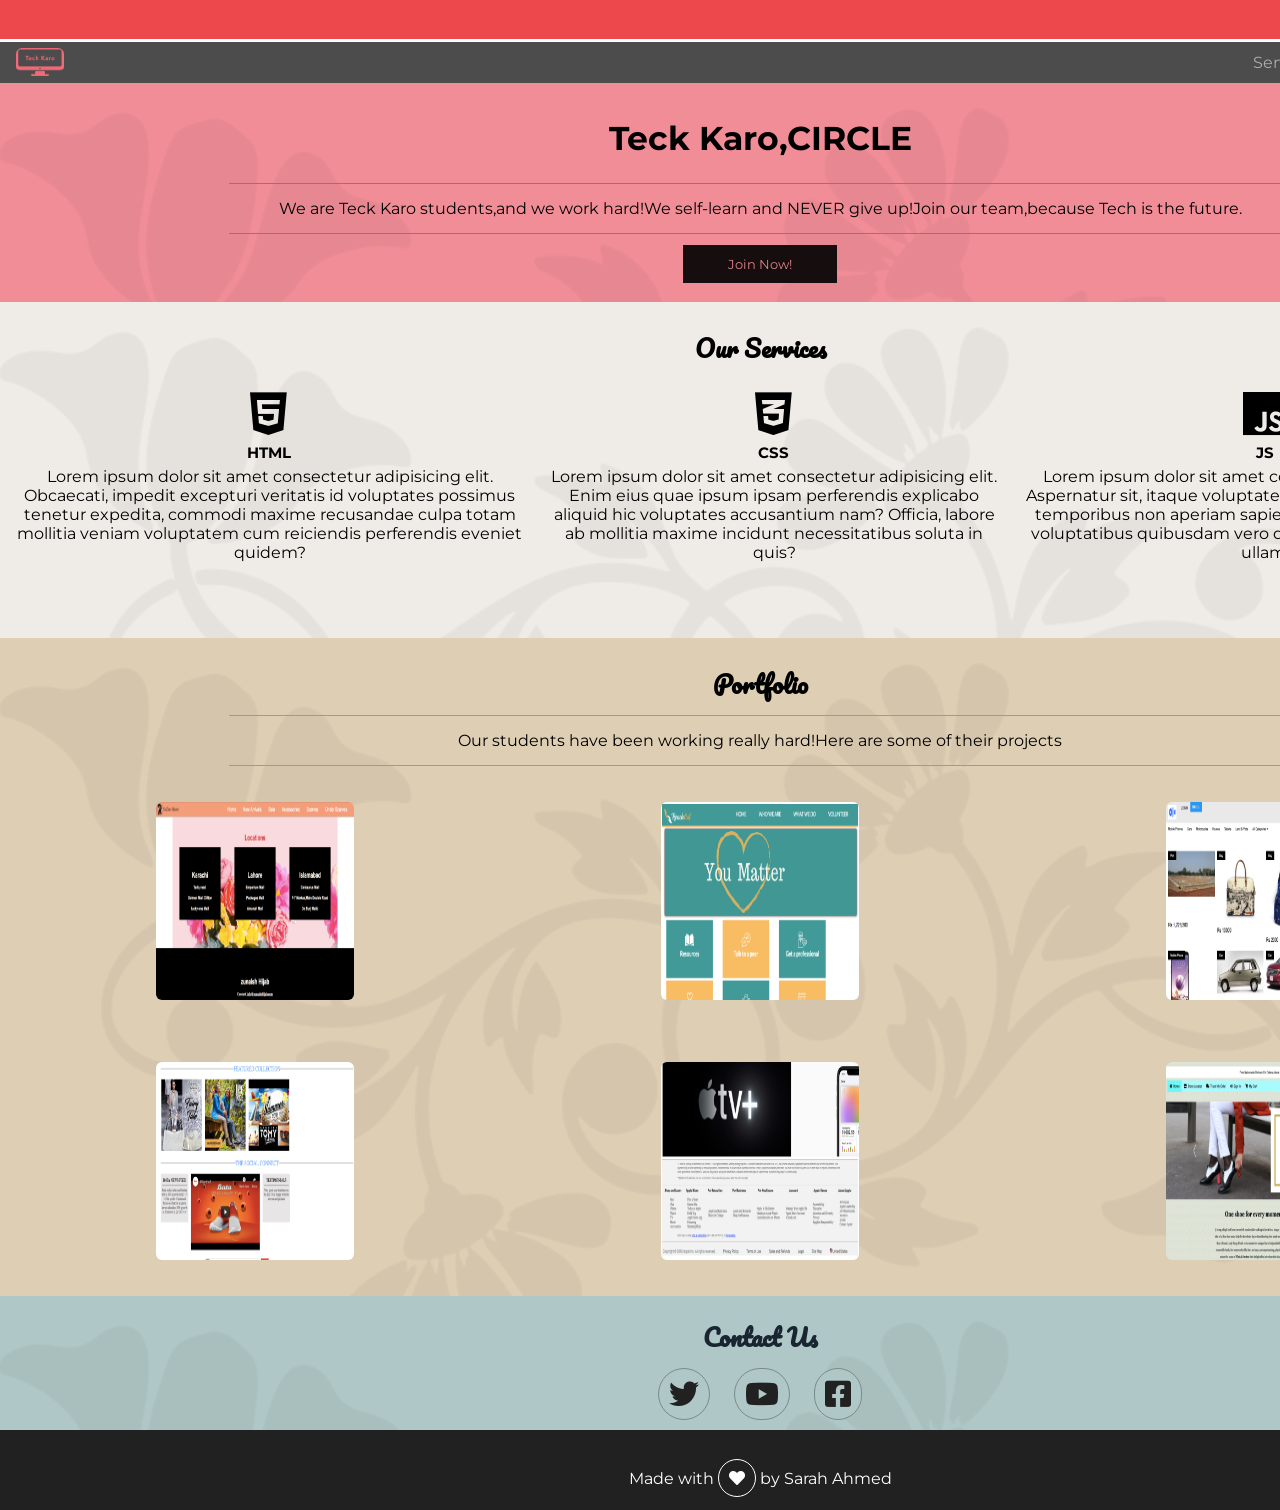
==== nida mock14/index.html @ e7eb5455 "added folder" ====
<html>

<head>
    <meta name="viewport" content="width=device-width, initial-scale=1.0, minimum-scale=1.0">
    <title>mockup 14 may</title>
    <link rel="stylesheet" href="https://use.fontawesome.com/releases/v5.8.2/css/all.css"
        integrity="sha384-oS3vJWv+0UjzBfQzYUhtDYW+Pj2yciDJxpsK1OYPAYjqT085Qq/1cq5FLXAZQ7Ay" crossorigin="anonymous">
    <link href="https://fonts.googleapis.com/css?family=Montserrat:400,500,600,700,800,900&display=swap"
        rel="stylesheet">
    <link href="https://fonts.googleapis.com/css?family=Pacifico&display=swap" rel="stylesheet">
    <link rel="stylesheet" href="style.css">

</head>

<body>
    <main>
        <marquee>Special offer,just for Pakistani citizens!get <mark>50% discount</mark> on teck karo course.</marquee>
        <header>
            <div class="imglogo">
                <img src="images/logo.png" alt="logo" height="30" width="50">
            </div>
            <nav>
                <ul>
                    <li>Services</li>
                    <li>Portfolio</li>
                    <li>Contact</li>
                </ul>
            </nav>
        </header>
        <section id="circle">
            <h1>Teck Karo,CIRCLE</h1>
            <p>We are Teck Karo students,and we work hard!We self-learn and NEVER give up!Join our team,because Tech is
                the future.</p>
            <button class="join now">Join Now!</button>
        </section>
        <sectiion id="services">
            <h2>Our Services</h2>

            <div class="language">
                <figure>
                    <i class="fab fa-html5"></i>

                    <figcaption>
                        <h3><strong>HTML</strong></h3>
                        <p>Lorem ipsum dolor sit amet consectetur adipisicing elit. Obcaecati, impedit excepturi
                            veritatis
                            id voluptates possimus tenetur expedita, commodi maxime recusandae culpa totam mollitia
                            veniam
                            voluptatem cum reiciendis perferendis eveniet quidem?</p>
                    </figcaption>
                </figure>
                <figure>
                    <i class="fab fa-css3-alt"></i>

                    <figcaption>
                        <h3><strong>CSS</strong></h3>
                        <p>Lorem ipsum dolor sit amet consectetur adipisicing elit. Enim eius quae ipsum ipsam
                            perferendis
                            explicabo aliquid hic voluptates accusantium nam? Officia, labore ab mollitia maxime
                            incidunt
                            necessitatibus soluta in quis?</p>

                    </figcaption>
                </figure>
                <figure>
                    <i class="fab fa-js"></i>

                    <figcaption>

                        <h3><strong>JS</strong></h3>
                        <p>Lorem ipsum dolor sit amet consectetur adipisicing elit. Aspernatur sit, itaque voluptates
                            earum
                            maiores laboriosam temporibus non aperiam sapiente quidem suscipit soluta voluptatibus
                            quibusdam
                            vero quasi ullam? Quam, maxime ullam!</p>
                    </figcaption>
                </figure>
            </div>
        </sectiion>
        <section id="portfolio">
            <h2>Portfolio</h2>
            <p>Our students have been working really hard!Here are some of their projects</p>
            <div id="portfolioimages">
                <figure class="ptimages">
                    <img src="images/projects/p-1.png" alt="flowers" height="200" width="200">


                    <figcaption class="content">
                        <div class="bata">
                            <h3>Bata</h3>
                        </div>
                        <div class="icon">

                            <i class="far fa-eye"></i>
                            <i class="far fa-thumbs-up"></i>
                            <i class="far fa-heart"></i>
                        </div>
                    </figcaption>
                </figure>

                <figure class="ptimages">
                    <img src="images/projects/p-2.png" alt="heart" height="200" width="200">

                    <figcaption class="content">
                        <div class="bata">
                            <h3>Bata</h3>
                        </div>
                        <div class="icon">

                            <i class="far fa-eye"></i>
                            <i class="far fa-thumbs-up"></i>
                            <i class="far fa-heart"></i>

                        </div>
                    </figcaption>
                </figure>

                <figure class="ptimages">
                    <img src="images/projects/p-3.png" alt="bags" height="200" width="200">

                    <figcaption class="content">
                        <div class="bata">
                            <h3>Bata</h3>
                        </div>
                        <div class="icon">

                            <i class="far fa-eye"></i>
                            <i class="far fa-thumbs-up"></i>
                            <i class="far fa-heart"></i>
                        </div>
                    </figcaption>
                </figure>


                <figure class="ptimages">
                    <img src="images/projects/p-4.png" alt="shoes" height="200" width="200">

                    <figcaption class="content">
                        <div class="bata">
                            <h3>Bata</h3>
                        </div>
                        <div class="icon">

                            <i class="far fa-eye"></i>
                            <i class="far fa-thumbs-up"></i>
                            <i class="far fa-heart"></i>

                        </div>
                    </figcaption>
                </figure>

                <figure class="ptimages">

                    <img src="images/projects/p-5.png" alt="tv" height="200" width="200">
                    <figcaption class="content">
                        <div class="bata">

                            <h3>Bata</h3>
                        </div>
                        <div class="icon">

                            <i class="far fa-eye"></i>
                            <i class="far fa-thumbs-up"></i>
                            <i class="far fa-heart"></i>

                        </div>
                    </figcaption>
                </figure>


                <figure class="ptimages">
                    <img src="images/projects/p-6.png" alt="shoe2" height="200" width="200">

                    <figcaption class="content">
                        <div class="bata">
                            <h3>Bata</h3>
                        </div>
                        <div class="icon">

                            <i class="far fa-eye"></i>
                            <i class="far fa-thumbs-up"></i>
                            <i class="far fa-heart"></i>

                        </div>
                    </figcaption>
                </figure>

            </div>
        </section>



        <section id="contact">
            <h2>Contact Us</h2>
            <button class="twit"><i class="fab fa-twitter"></i></button>
            <button class="play"><i class="fab fa-youtube"></i></button>
            <button class="facebook"><i class="fab fa-facebook-square"></i></button>
        </section>
        <footer>
            <p>Made with <i class="fas fa-heart"></i> by Sarah Ahmed </p>


        </footer>
    </main>


</body>

</html>
---- nida mock14/style.css ----
*{
    box-sizing: border-box;
    margin: 0px;
    padding: 0px;
    font-family: 'Montserrat', sans-serif;
}
body{
    display: flex;
    flex-direction: row;
    margin: 0px;
}
marquee{
    background-color: #ed484c;
    padding: 10px;

}


header{
    background-color: #4c4c4c;
   
    display: flex;
    color: #aeaeae;
    justify-content: space-between;
    margin-top: 3px;

}
nav ul{
    display: flex;
    flex-direction: row;
    
}

   
nav li{
    list-style-type: none;
    padding: 11px;
    margin-top: 0px;
    margin-right: 5px;
   
}

header > div{
        display: flex;
        margin-left: 15px;
        margin-top: 5px;
}             

#circle{
    background-image: url(images/floral.png);
    background-color: #f18d97;
    background-size: cover;
    text-align: center;
}
   
#circle > h1{
   font-size: 33px;
    margin-top: 0px;
    padding-top: 35px;
    padding-bottom: 25px;
}
#circle > p{
    border-bottom: 1px solid #b0676e;
    border-top: 1px solid #b0676e;
    padding: 15px;
    margin-left: 229px;
    margin-right: 229px;
}
#circle > button{
    background-color: #160d0e;
    color: #dc818c;
    border: none;
    padding: 11px 45px;
    margin-bottom: 19px;
    margin-top: 11px;
}


#services{
    background-image: url(images/floral.png);
    height: 21em;
    background-size: cover;
    background-color: #efece7;
    display: flex;
    flex-direction: column;
} 
   
#services > h2{
    display: flex;
    flex-direction: column;
    align-items: center;
     margin-top: 0px;
    padding-top: 25px;
    padding-bottom: 10px;
    font-family: 'Pacifico', cursive;

    
} 
.language{
    display: flex;
    flex-direction: row;
     justify-content: center; 
}
.fa-html5,.fa-css3-alt,.fa-js{
    font-size: 49px;
    display: flex;
    justify-content: center;
     margin-top: 10px;
    
 }   
 figcaption > h3{
    font-size: 15px;
    text-align: center;
    margin: 5px;
 }
 figcaption > p{
     text-align: center;
     padding-right: 3px;
     padding-left: 5px;
 }
 #portfolio{
    
    background-image: url(images/floral.png);
    background-color: #ddceb4;
    background-size: cover;
    text-align: center;
 }
  
   
 #portfolio > h2{
     display: block;
     text-align: center;
     margin-top: 0px;
    padding-top: 25px;
    padding-bottom: 10px;
    font-family: 'Pacifico', cursive;
}
#portfolio > p{
    text-align: center;
    border-bottom: 1px solid #a59a87;
    border-top: 1px solid #a59a87; 
    padding: 15px;
    margin-left: 229px;
    margin-right: 229px;
}
#portfolioimages{
    /* display: flex;
   flex-direction: column; 
   align-content: center;
   border: 1px solid black;  */
   display: grid;
    grid-gap: 10px 15px;
    grid-template-columns: auto auto auto;
    padding: 10px; 
  
} 
    

.img{
    background-position: center;
    background-size: cover; 
    margin: 0px;
    
}
    
img{
     border: 1px solid transparent;
     border-radius: 7px;
 }   

.ptimages{
    display: flex;
    flex-direction: column;
    
    margin: 25px 145px;
    position: relative;
}
/* div > .bata{
    display: block;
   
}    */
   

.content{
    display: none;
    justify-content: center;
    align-items: center;
    border: 1px solid black;
    border-radius: 7px;
    background-color: rgba(0,0,0,0.9);
    color: white;
    height: 200px;
    width: 200px;
    position: absolute;
    bottom: 0px;
    left: 0px;
    
    
}
.icon > .fa-eye, .fa-thumbs-up, .fa-heart{
    border:1px solid white;
    border-radius: 50%;
    padding: 10px;

}
.ptimages:hover > .content{
    display: flex;
} 
 #contact{
    background-image: url(images/floral.png);
    background-color:#afc7c6;
    background-size: cover;
   
    text-align: center;
    position: cover;
 }  
 #contact > h2{
    margin-top: 0px;
    padding-top: 20px;
    color: #192531;
    font-family: 'Pacifico', cursive;
 }
#contact > button{
     margin: 10px;
     font-size: 30px;
}

.twit, .play, .facebook{
    border-radius: 30px;
    padding: 10px;
    background-color: #afc7c6;
    border: 1px solid #7b8b8a;
    color: #212121;
}       
 
footer{
    text-align: center;
    background-color: #212121;
    color: white;
    margin-top: 0px;
    height: 5em;
    padding: 29px;
}

footer:hover .fa-heart{
    color: red;
}


button:hover{
    background-color: #212121;
    color: #fcdea6;
}
#services i:hover{
    color: #ef3b4c;
}

/* @media (min-width: 300px) {
    body{
        background-color: red;
    }
}

@media (min-width: 700px) {
    body{
        background-color: blue;
    }
} */
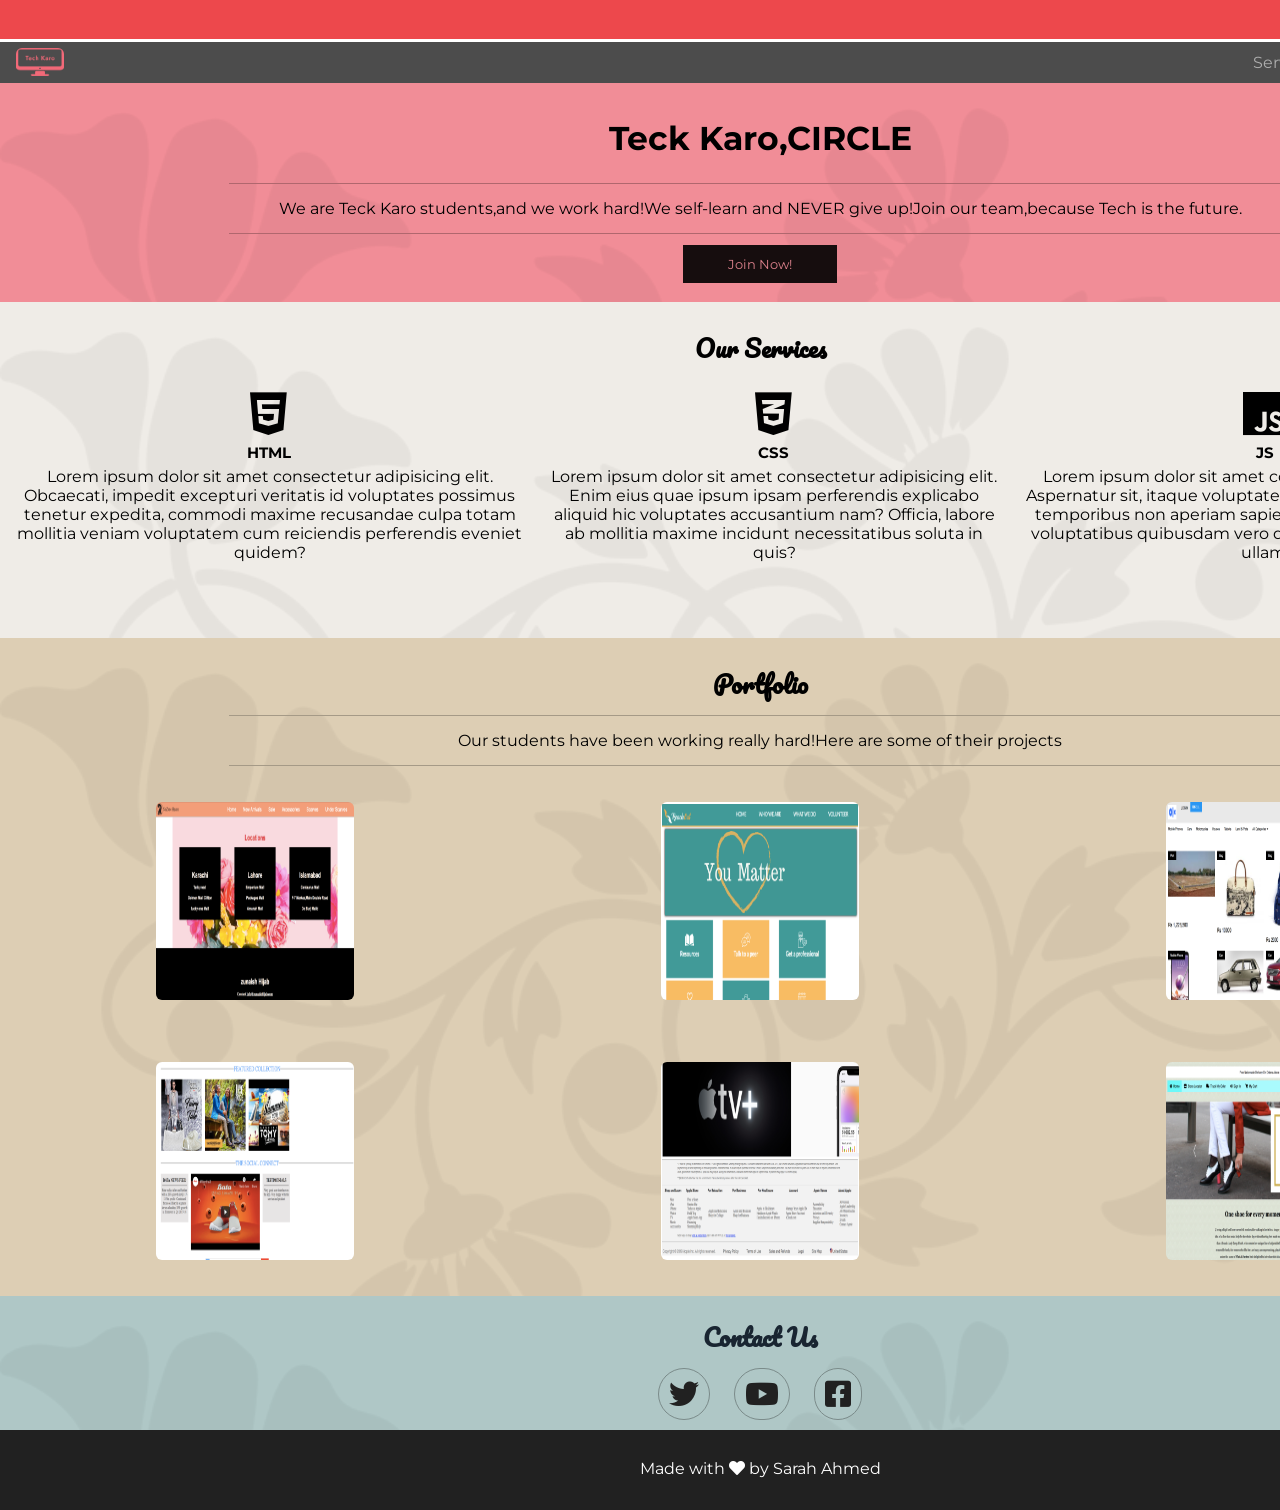
==== commit 7f1c671a: "Add files via upload" ====
--- a/nida mock14/index.html
+++ b/nida mock14/index.html
@@ -86,64 +86,63 @@
 
 
                     <figcaption class="content">
-                        <div class="bata">
+                        
+                            <h3>Location</h3>
+                        
+                        <div class="icon">
+
+                 <button class="eye"><i class="far fa-eye"></i></button>
+                 <button class="thumb"><i class="far fa-thumbs-up"></i></button>
+                  <button class="heart"><i class="far fa-heart"></i></button>
+                        </div>
+                    </figcaption>
+                </figure>
+
+                <figure class="ptimages">
+                    <img src="images/projects/p-2.png" alt="heart" height="200" width="200">
+
+                    <figcaption class="content">
+                        
+                            <h3>Reach Out</h3>
+                        
+                        <div class="icon">
+
+                            <button class="eye"><i class="far fa-eye"></i></button>
+                            <button class="thumb"><i class="far fa-thumbs-up"></i></button>
+                             <button class="heart"><i class="far fa-heart"></i></button>
+
+                        </div>
+                    </figcaption>
+                </figure>
+
+                <figure class="ptimages">
+                    <img src="images/projects/p-3.png" alt="bags" height="200" width="200">
+
+                    <figcaption class="content">
+                        
+                            <h3>OLX</h3>
+                        
+                        <div class="icon">
+                            <button class="eye"><i class="far fa-eye"></i></button>
+                            <button class="thumb"><i class="far fa-thumbs-up"></i></button>
+                             <button class="heart"><i class="far fa-heart"></i></button>
+                        </div>
+                    </figcaption>
+                </figure>
+
+
+                <figure class="ptimages">
+                    <img src="images/projects/p-4.png" alt="shoes" height="200" width="200">
+
+                    <figcaption class="content">
+                        
                             <h3>Bata</h3>
-                        </div>
-                        <div class="icon">
-
-                            <i class="far fa-eye"></i>
-                            <i class="far fa-thumbs-up"></i>
-                            <i class="far fa-heart"></i>
-                        </div>
-                    </figcaption>
-                </figure>
-
-                <figure class="ptimages">
-                    <img src="images/projects/p-2.png" alt="heart" height="200" width="200">
-
-                    <figcaption class="content">
-                        <div class="bata">
-                            <h3>Bata</h3>
-                        </div>
-                        <div class="icon">
-
-                            <i class="far fa-eye"></i>
-                            <i class="far fa-thumbs-up"></i>
-                            <i class="far fa-heart"></i>
-
-                        </div>
-                    </figcaption>
-                </figure>
-
-                <figure class="ptimages">
-                    <img src="images/projects/p-3.png" alt="bags" height="200" width="200">
-
-                    <figcaption class="content">
-                        <div class="bata">
-                            <h3>Bata</h3>
-                        </div>
-                        <div class="icon">
-
-                            <i class="far fa-eye"></i>
-                            <i class="far fa-thumbs-up"></i>
-                            <i class="far fa-heart"></i>
-                        </div>
-                    </figcaption>
-                </figure>
-
-
-                <figure class="ptimages">
-                    <img src="images/projects/p-4.png" alt="shoes" height="200" width="200">
-
-                    <figcaption class="content">
-                        <div class="bata">
-                            <h3>Bata</h3>
-                        </div>
-                        <div class="icon">
-
-                            <i class="far fa-eye"></i>
-                            <i class="far fa-thumbs-up"></i>
-                            <i class="far fa-heart"></i>
+                        
+                        <div class="icon">
+
+                            <button class="eye"><i class="far fa-eye"></i></button>
+                 <button class="thumb"><i class="far fa-thumbs-up"></i></button>
+                  <button class="heart"><i class="far fa-heart"></i></button>
 
                         </div>
                     </figcaption>
@@ -153,15 +152,15 @@
 
                     <img src="images/projects/p-5.png" alt="tv" height="200" width="200">
                     <figcaption class="content">
-                        <div class="bata">
-
-                            <h3>Bata</h3>
-                        </div>
-                        <div class="icon">
-
-                            <i class="far fa-eye"></i>
-                            <i class="far fa-thumbs-up"></i>
-                            <i class="far fa-heart"></i>
+                        
+
+                            <h3>TV</h3>
+                        
+                        <div class="icon">
+
+                            <button class="eye"><i class="far fa-eye"></i></button>
+                 <button class="thumb"><i class="far fa-thumbs-up"></i></button>
+                  <button class="heart"><i class="far fa-heart"></i></button>
 
                         </div>
                     </figcaption>
@@ -172,14 +171,14 @@
                     <img src="images/projects/p-6.png" alt="shoe2" height="200" width="200">
 
                     <figcaption class="content">
-                        <div class="bata">
-                            <h3>Bata</h3>
-                        </div>
-                        <div class="icon">
-
-                            <i class="far fa-eye"></i>
-                            <i class="far fa-thumbs-up"></i>
-                            <i class="far fa-heart"></i>
+                        
+                            <h3>SHOP</h3>
+                    
+                        <div class="icon">
+
+                            <button class="eye"><i class="far fa-eye"></i></button>
+                 <button class="thumb"><i class="far fa-thumbs-up"></i></button>
+                  <button class="heart"><i class="far fa-heart"></i></button>
 
                         </div>
                     </figcaption>
@@ -192,9 +191,11 @@
 
         <section id="contact">
             <h2>Contact Us</h2>
+            
             <button class="twit"><i class="fab fa-twitter"></i></button>
             <button class="play"><i class="fab fa-youtube"></i></button>
             <button class="facebook"><i class="fab fa-facebook-square"></i></button>
+               
         </section>
         <footer>
             <p>Made with <i class="fas fa-heart"></i> by Sarah Ahmed </p>
--- a/nida mock14/style.css
+++ b/nida mock14/style.css
@@ -197,7 +197,7 @@
     
     
 }
-.icon > .fa-eye, .fa-thumbs-up, .fa-heart{
+.icon > .eye, .thumb, .heart{
     border:1px solid white;
     border-radius: 50%;
     padding: 10px;
@@ -247,13 +247,26 @@
 }
 
 
-button:hover{
+ button:hover{
     background-color: #212121;
     color: #fcdea6;
-}
+}                       
 #services i:hover{
     color: #ef3b4c;
 }
+.eye, .thumb, .heart{
+    border-radius: 30px;
+    padding: 10px;
+    background-color: rgba(0,0,0,0.9);
+    border: 1px solid white;
+    color: white;
+    font-size: 19px;
+}       
+#portfolio button:hover{
+background-color: white;
+color: rgba(0,0,0,0.9);
+}
+
 
 /* @media (min-width: 300px) {
     body{
